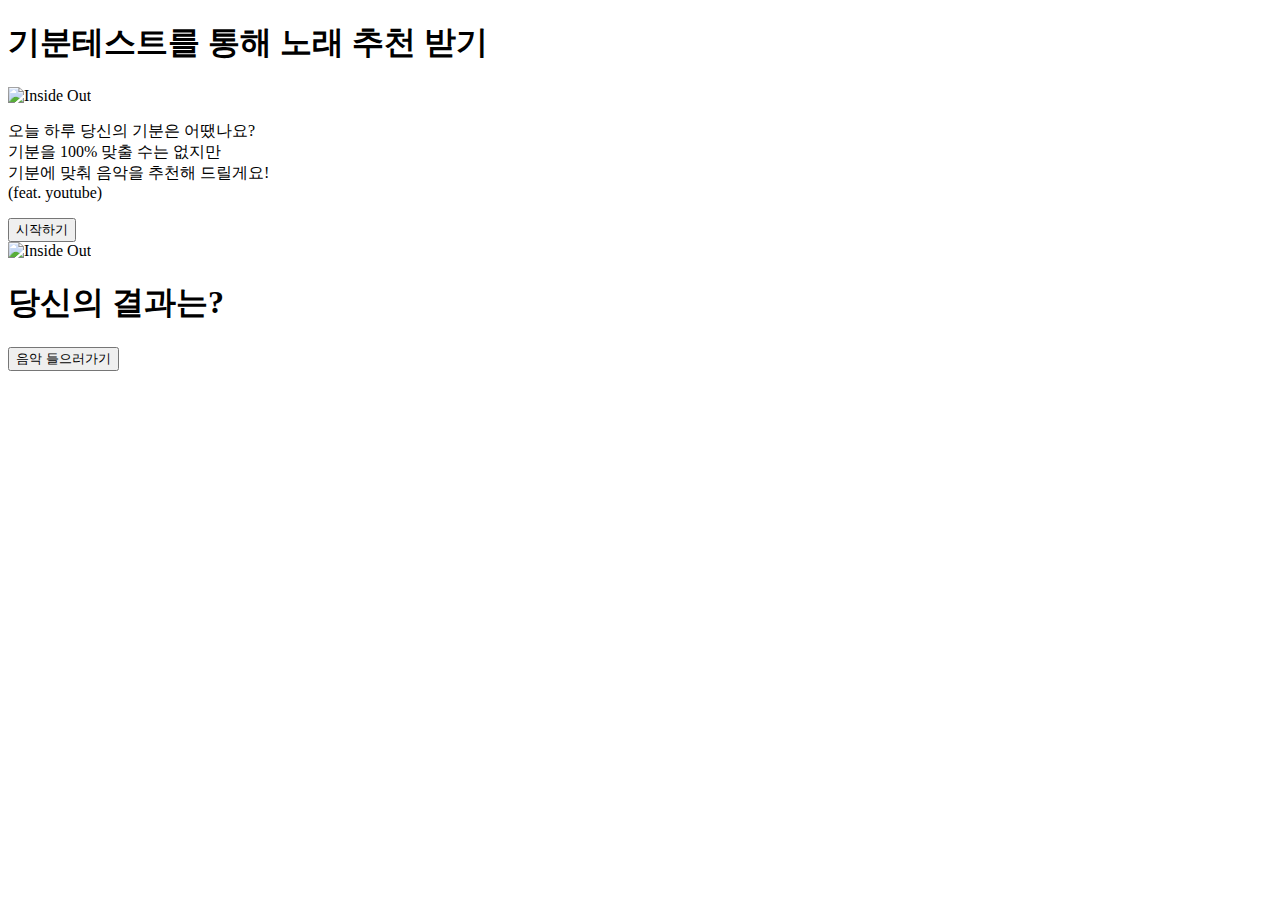
==== index.html @ 478c30bf "Update index.html" ====
<!DOCTYPE html>
<html lang="ko" dir="ltr">
  <head>
    <meta charset="utf-8">
    <meta name="viewport" content="width=device-width, initial-scale=1">
    <link rel="shortcut icon" href="/images/favicon.png" type="image/x-icon">
    <link href="https://cdn.jsdelivr.net/npm/bootstrap@5.0.0-beta2/dist/css/bootstrap.min.css" rel="stylesheet" integrity="sha384-BmbxuPwQa2lc/FVzBcNJ7UAyJxM6wuqIj61tLrc4wSX0szH/Ev+nYRRuWlolflfl" crossorigin="anonymous">
    <link rel="stylesheet" href="/css/style.css">

    <script src="https://developers.kakao.com/sdk/js/kakao.js"></script>
  <script>
    Kakao.init(bc661dbab7406480128065c122fe89a2);
    Kakao.isInitialized();
  </script>
    
    <title>기분테스트를 통해 노래 추천 받기</title>
  </head>
  <body>
    <div class="container">
      <section id="main" class="mx-auto my-5 py-5 px-5">
        <h1>기분테스트를 통해 노래 추천 받기</h1>
        <div class="col-lg-6 col-md-8 col-sm-10 col-12 mx-auto">
          <img src="/images/main1.png" alt="Inside Out" class="img-fluid">
        </div>

        <p>
          오늘 하루 당신의 기분은 어땠나요? <br>
          기분을 100% 맞출 수는 없지만 <br>
          기분에 맞춰 음악을 추천해 드릴게요!<br>
          (feat. youtube)
        </p>

        <button type="button" class="btn mt-3" onclick="js:begin()">시작하기</button>
      </section>

      <section id="qna" class="mx-auto my-5 py-5 px-3">
        <div class="qBox my-3 py-3 mx-auto"></div>
        <img src="/images/img00.jpg" alt="Inside Out" class="img-fluid">
        
        <div class="answerBox"></div>
      </section>

      <section id="result" class="mx-auto my-5 py-5 px-3" >
        <h1>당신의 결과는?</h1>
        <div class="resultName"></div>

        <div id="resultImg" class="col-lg-6 col-md-8 col-sm-10 col-12 mx-auto"></div>

        <div class="resultDesc"></div>
        <button type="button" class="youtube my-3 mt-3 py-2 px-3" onclick="location.href='playlist.html'">음악 들으러가기</button>
        
      </section>
    </div>

    <script src="/js/qna.js" charset="utf-8"></script>
    <script src="/js/main.js" charset="utf-8"></script>
    
  </body>
</html>
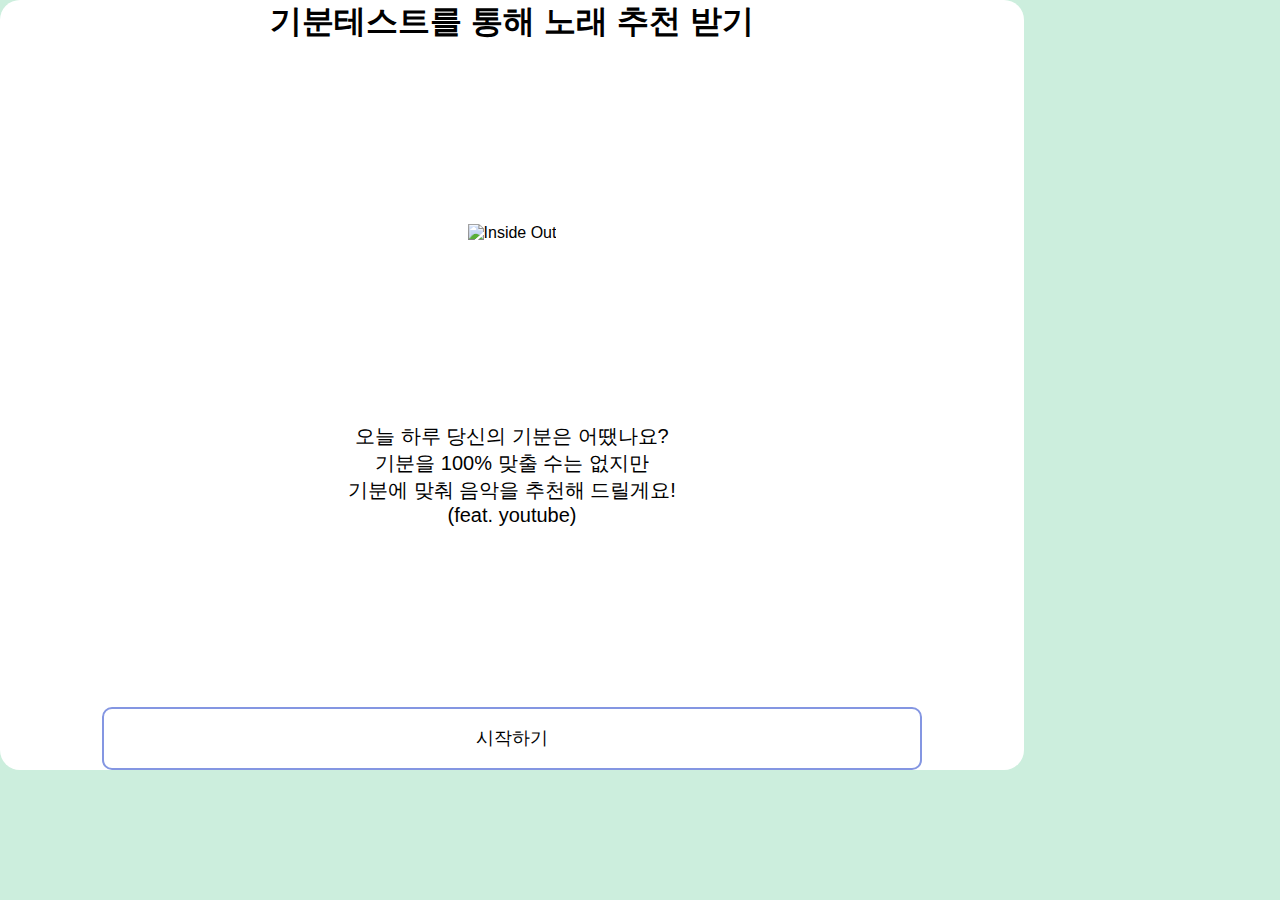
==== commit 77fe84fc: "Update index.html" ====
--- a/index.html
+++ b/index.html
@@ -14,6 +14,151 @@
   </script>
     
     <title>기분테스트를 통해 노래 추천 받기</title>
+    <style>
+      @font-face {
+  font-family: 'YUniverse-B';
+  src: url('https://cdn.jsdelivr.net/gh/projectnoonnu/noonfonts_yuniverse@1.0/YUniverse-B.woff2') format('woff2');
+  font-weight: normal;
+  font-style: normal;
+}
+
+*{
+  margin: 0;
+  padding: 0;
+  box-sizing: border-box;
+}
+
+body{
+  background-color: #CCEEDD;
+  font-family: 'YUniverse-B', sans-serif;
+}
+
+::selection {
+  background: #BBDDDD;
+}
+
+section {
+  height: 660px;
+  display: flex;
+  flex-direction: column;
+  justify-content: space-between;
+  align-items: center;
+}
+
+#main{
+  background-color: #FFFFFF;
+  width: 80%;
+  text-align: center;
+  border-radius: 20px;
+}
+
+p{
+  font-size: 20px;
+}
+
+#qna {
+  display: none;
+  background-color: #FFFFFF;
+  width: 80%;
+  text-align: center;
+  border-radius: 20px;
+}
+
+.qBox {
+  text-align: center;
+  font-size: 24px;
+  width: 80%
+}
+
+.answerBox {
+  width: 100%;
+}
+
+.answerList, .btn {
+  border: 2px solid #8496E2;
+  border-radius: 10px;
+  display: block;
+  width: 80%;
+  height: 63px;
+  font-size: 18px;
+  background-color: #FFFFFF;
+}
+
+.answerList:hover, .answerList:focus,
+.btn:hover, .btn:focus {
+  background-color: #CCEEDD;
+}
+
+#result{
+  overflow:hidden;
+  height:auto;
+  display: none;
+  background-color: #FFFFFF;
+  width: 80%;
+  text-align: center;
+  border-radius: 10px;
+}
+
+.resultName{
+  font-size: 26px;
+}
+
+.resultDesc{
+  font-size: 20px;
+}
+
+.youtube{
+  color:black;
+  background-color: #FFFFFF;
+  width: 80%;
+  text-align: center;
+  border:2px solid#8496E2 ;
+  border-radius: 10px;
+}
+
+
+@keyframes fadeIn {
+  from { opacity: 0; }
+  to { opacity: 1; }
+}
+
+@keyframes fadeOut {
+  from { opacity: 1; }
+  to { opacity: 0; }
+}
+
+@-webkit-keyframes fadeIn {
+  from { opacity: 0; }
+  to { opacity: 1; }
+}
+
+@-webkit-keyframes fadeOut {
+  from { opacity: 1; }
+  to { opacity: 0; }
+}
+
+.fadeIn{
+  animation: fadeIn;
+  animation-duration: 0.5s;
+}
+
+.fadeOut{
+  animation: fadeOut;
+  animation-duration: 0.5s;
+}
+
+@media screen and (min-width: 1200px) {
+  section {
+    height: 770px;
+  }
+}
+
+@media screen and (max-width: 990px) {
+  .resultDesc {
+    max-width: 400px;
+  }
+}
+    </style>
   </head>
   <body>
     <div class="container">
